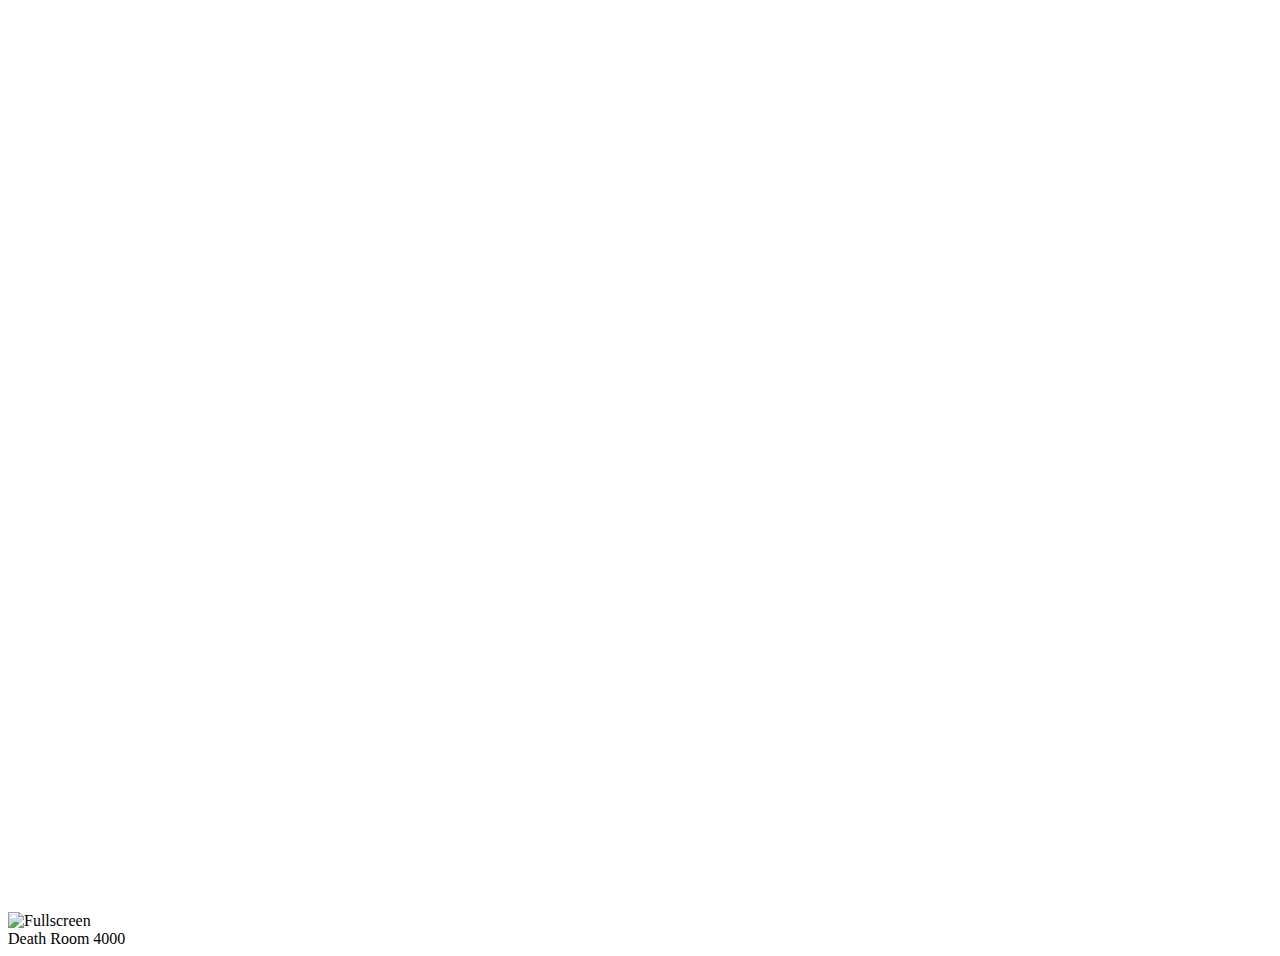
==== DR4K_web/index.html @ 12284133 "Add files via upload" ====
<!doctype html>
<html lang="en-us">
  <head>
    <meta charset="utf-8">
    <meta http-equiv="Content-Type" content="text/html; charset=utf-8">
    <title>Unity WebGL Player | Death Room 4000</title>
    <link rel="stylesheet" href="TemplateData/style.css">
    <link rel="shortcut icon" href="TemplateData/favicon.ico" />
    <script src="TemplateData/UnityProgress.js"></script>
  </head>
  <body class="template">
    <div class="template-wrap clear">
      <canvas class="emscripten" id="canvas" oncontextmenu="event.preventDefault()" height="900px" width="1600px"></canvas>
      <br>
      <div class="logo"></div>
      <div class="fullscreen"><img src="TemplateData/fullscreen.png" width="38" height="38" alt="Fullscreen" title="Fullscreen" onclick="SetFullscreen(1);" /></div>
      <div class="title">Death Room 4000</div>
    </div>
    <script type='text/javascript'>
  var Module = {
    TOTAL_MEMORY: 268435456,
    errorhandler: null,			// arguments: err, url, line. This function must return 'true' if the error is handled, otherwise 'false'
    compatibilitycheck: null,
    backgroundColor: "#222C36",
    splashStyle: "Light",
    dataUrl: "Release/DR4K_web.data",
    codeUrl: "Release/DR4K_web.js",
    asmUrl: "Release/DR4K_web.asm.js",
    memUrl: "Release/DR4K_web.mem",
  };
</script>
<script src="Release/UnityLoader.js"></script>

  </body>
</html>
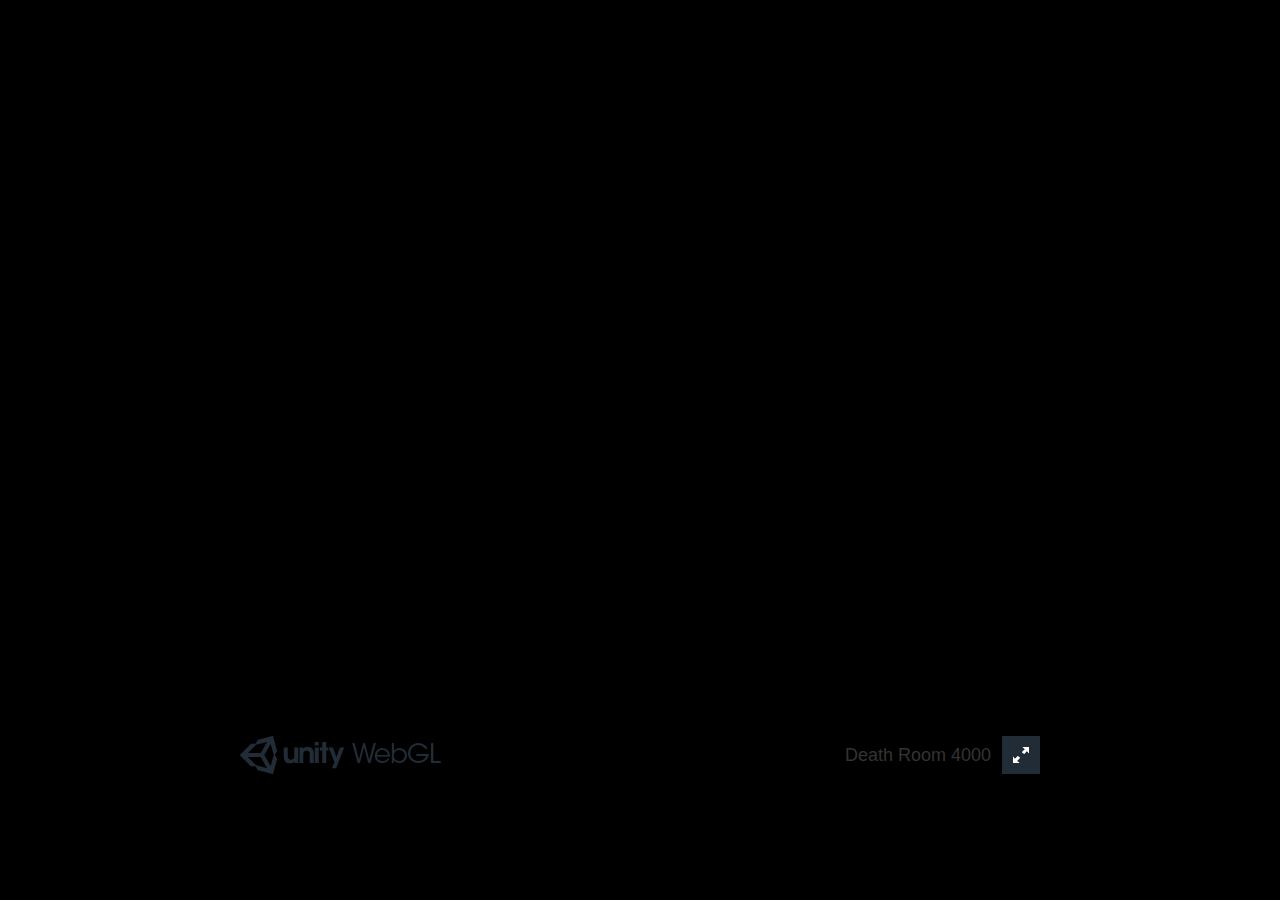
==== commit 6cd1be8a: "Add files via upload" ====
--- a/DR4K_web/index.html
+++ b/DR4K_web/index.html
@@ -10,7 +10,7 @@
   </head>
   <body class="template">
     <div class="template-wrap clear">
-      <canvas class="emscripten" id="canvas" oncontextmenu="event.preventDefault()" height="900px" width="1600px"></canvas>
+      <canvas class="emscripten" id="canvas" oncontextmenu="event.preventDefault()" height="600px" width="800px"></canvas>
       <br>
       <div class="logo"></div>
       <div class="fullscreen"><img src="TemplateData/fullscreen.png" width="38" height="38" alt="Fullscreen" title="Fullscreen" onclick="SetFullscreen(1);" /></div>
--- a/DR4K_web/TemplateData/style.css
+++ b/DR4K_web/TemplateData/style.css
@@ -0,0 +1,24 @@
+*{
+background-color: #000000;
+}
+/****************************************
+  ==== RESETS
+****************************************/
+
+html,body,div,canvas { margin: 0; padding: 0; }
+::-moz-selection { color: #333; text-shadow: none; }
+::selection {  color: #333; text-shadow: none; }
+.clear:after { visibility: hidden; display: block; font-size: 0; content: " "; clear: both; height: 0; }
+.clear { display: inline-table; clear: both; }
+/* Hides from IE-mac \*/ * html .clear { height: 1%; } .clear { display: block; } /* End hide from IE-mac */
+
+/****************************************
+  ==== LAYOUT
+****************************************/
+
+html, body { width: 100%; height: 100%; font-family: Helvetica, Verdana, Arial, sans-serif; }
+div.logo { width: 204px; height: 38px; float: left; background: url(logo.png) 0 0 no-repeat; position: relative; z-index: 10; }
+div.title { height: 38px; line-height: 38px; padding: 0 10px; margin: 0 1px 0 0; float: right; color: #333; text-align: right; font-size: 18px; position: relative; z-index: 10; }
+.template-wrap { position: absolute; top: 50%; left: 50%; -webkit-transform: translate(-50%, -50%); transform: translate(-50%, -50%); }
+.template-wrap canvas { margin: 0 0 10px 0; position: relative; z-index: 9; box-shadow: 0 10px 30px rgba(0,0,0,0.2); -moz-box-shadow: 0 10px 30px rgba(0,0,0,0.2); }
+.fullscreen { float: right; position: relative; z-index: 10; }
